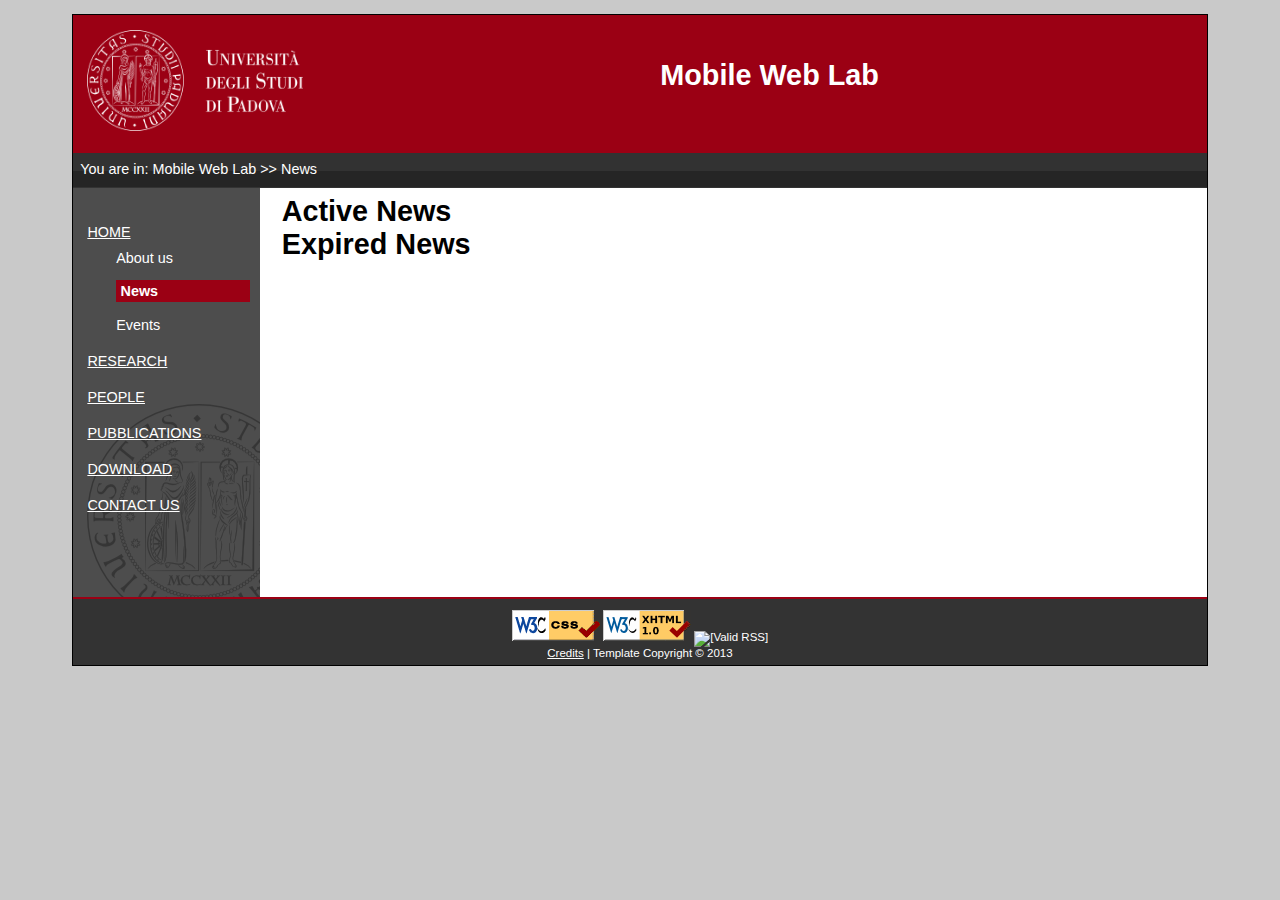
==== news.html @ e04d9430 "Working on News page" ====
<!doctype html>
<html lang="en">
<head>
	<title>News - Mobile Web Lab</title>
    <meta charset="utf-8">
    <meta name="description" content="Lastest news about our group." />
    <meta name="keywords" content="Mobile Web Lab, Department of Mathematics, University of Padua, Smartphones, Tablets, Serious Games, HCI, Human Computer Interaction" />
    <meta name="author" content="Anna Nigro, Matteo Ciman" />
    <link href="styles/baseStyle.css" rel="stylesheet" type="text/css" media="screen"/>
	<link href="styles/stylemobile.css" rel="stylesheet" media="only screen and (max-width: 480px), only screen and (max-device-width: 480px)" />
	<link href="styles/stylelittle.css" rel="stylesheet" media="only screen and (max-width: 800px), only screen and (max-device-width: 800px)" />
    <link href="styles/styleprint.css" rel="stylesheet" type="text/css" media="print"/>
    
    <script src="js/jquery.js"></script>
    <script src="js/index.js"></script>
	
</head>
<body>
	
	<div id="wrapperbody">
	<header id="header">
		<img src="images/logoblack.png" class="logoprint" alt="Logo dell'Università degli studi di Padova - Logo nero per la Stampa"/>
		<img src="images/logo.png" class="logo" alt="Logo dell'Università degli studi di Padova."/>
		<h1 id="title">Mobile Web Lab</h1>
	</header>
	<div id="path">You are in: Mobile Web Lab &gt;&gt; News</div>
	<div id="wrapper">
		<nav id="sidebar">
			
			<ul>
				<li><a href="index.html">HOME</a>
                	<ul id="secondMenu">
                    	<li>About us</li>
                        <li><div class="linknoactive">News</div></li>
                        <li>Events</li>
                    </ul>
                    </li>
				<li><a href="research.html" tabindex="1">RESEARCH</a></li>
				<li><a href="people.html" tabindex="2">PEOPLE</a></li>
				<li><a href="pubblications.html" tabindex="3">PUBBLICATIONS</a></li>
				<li><a href="download.html" tabindex="4">DOWNLOAD</a></li>
                <li><a href="contactus.html" tabindex="5">CONTACT US</a></li>
			</ul>
		</nav>
		<div id="content">
			
            <article id="activeNews">
            	<header>
                	<h1>Active News</h1>
                </header>
            </article>
            
            <article id="expiredNews">
            	<header>
                	<h1>Expired News</h1>
                </header>
            </article>
           
		</div>
	</div>
	<footer id="footer">
		<img src="images/css.bmp" class="valid" alt="CSS Valid!"/>
        <img src="images/xhtml.bmp" class="valid" alt="XHTML 1.0 Valid!"/>
        <img src="http://feed2.w3.org/images/valid-rss-rogers.png" alt="[Valid RSS]" title="Validate my RSS feed" /><br/>
        <p><a href="credit.html"  title="Credits for this site">Credits</a> | Template Copyright &copy; 2013 </p>
	</footer>
	</div>
</body>
</html>
---- styles/baseStyle.css ----
@charset "utf-8";
/* CSS Document */

*, html{
	margin:0;
	padding:0;
}

body{
	margin:0;
	padding:0;
	margin-left:5em;
	margin-right:5em;
	margin-top:1em;
	background-color:#C9C9C9;
	background-attachment:fixed;
	font-family:Verdana, Geneva, sans-serif;
	font-size:0.9em;
	color:black;
}


/*HEADER*/
#header{
	position:relative;
	top:0;
	background-color: #9b0014;
	width:100%;
	height:auto;
	margin:0em;
	margin-right:0em;
	margin-left:0em;
	padding:0em;
	padding-bottom:1.3em;
}

#header .logoprint{
	display:none;
}

#header .logo{
	position:relative;
	float:left;
	height:7em;
	width:15em;
	padding:1em;
	padding-right:2em;
}

#title {	
	color:white;
	padding-top:1.5em;
	padding-bottom:1.5em;
	text-align: center;
}

.titlepart{
	display:block;
}

#wrapper {
	width:100%;
	background-color:#4D4D4D;
	background-image:url(../images/onlylogo.png);
	background-repeat: no-repeat;
	background-position: 1em 15em;
	
}

#wrapperbody {
	border-color: black;
	border-style: solid;
	border-width: 1px;
}

/*MENU*/

#sidebar{	
	display:block;
	float:left;
	width:15%;
	height:100%;
	margin-left:0.5em;
	margin-right:0em;
	padding-top:2em;
	color:white;
}

#sidebar ul{
	list-style-type:none;
	margin-top: 0.3em;
}

#sidebar li{
	margin-bottom:1.0em;
	padding-left:0.2em;
}

#sidebar li * {
	padding: 0.2em 0em 0.2em 0.3em;
}

#secondMenu > li{
	padding: 0em 0em 0em 2.0em;
}

#secondMenu *:last-child {
	margin-bottom: 0em;
}

#sidebar a{
	color:#FFFFFF;
	display:block;
}

#sidebar a:hover{
	background-color:#666666;
	color:black;
}

#sidebar a:visited{
	color:#F2C9A0 ;
}

#sidebar .help{
	display:none;
}


.linknoactive{
	display: block;
	background:#9b0014;
	font-weight:bold;
	color:white;
	padding:0.3em;
}

/*CONTENUTO*/

#content{
	padding:1.5em;
	padding-top:0.5em;
	background:#fff;
	margin-left:16.5%;
	margin-right:0em;
	min-height:22.9em;
	padding-bottom:5.0em;
}

#content > header {
	text-align: center;
}

#content ol {
	margin-left: 1.5em;
}

#content ul {
	margin-left: 1.5em;
}

#content li {
	margin-left: 1.5em;
}

#content h2, h3, h4 {
	color:#9b0014;
	margin-top:0.5em;
	margin-bottom:0.5em;
}

.infoPeople {
	border:1px solid #4D4D4D;
	border-top:#FFF;
	padding-top:0.5em;
	padding-bottom:0.5em; 
}

.photoDetails {
	display: inline-block;
	width:10%;
	border:1px solid #4D4D4D;
	margin-bottom: 1.0em;
	margin-left: 1.0em;
	vertical-align: middle;
}

.peopleDetails {
	display: inline-block;
	margin-left: 1.0em;
}

.showInfo, .hideInfo {
	text-decoration: underline;
	color: #9B0014;
	cursor: pointer;
}

.hideInfo {
	text-align: center;
	display: block;
}

.allInfosVisible dt {
	color: #FFF;
	background-color: #9B0014;
	font-weight: bold;
	padding: 0.5em;
}

.allInfosVisible dd {
	background-color: rgba(155, 0, 20, 0.3);
}

.allInfosVisible dd img {
	margin-top: 0.5em;	
}

#content a {
	color:blue;
	text-decoration:underline;
}

#content a:visited {
	color: #9b0014;
}

#activeNews article {
	margin-bottom: 2.0em;	
} 

#activeNews article header h1, #expiredNews article header h1 {
	font-size: 2.0em;
	color: #9B0014;
	margin-top: 0.5em;
	font-weight: normal;
}

#activeNews article header h2, #expiredNews article header h2 {
	color: #000;
	margin-top: 0.3em;
	border-bottom: 1px solid #000;
	padding-bottom: 0.3em;
	font-style: italic;
	font-size: 1.0em;
	font-weight: normal;
}

/*PERCORSO*/

#path{
	background-color:#333333;
	background-image:url(../images/menu-bg.gif);
	background-repeat:repeat-x;
	height:1.9em;
	color:white;
	margin-left:0em;
	padding-top:0.5em;
	padding-left:0.5em;
}

/*FOOTER*/

#footer{
	clear:both;
	background-color:#333333;
	width:100%;
	height:auto;
	padding-top:1em;
	padding-bottom:0.5em;
	color:white;
	text-align:center;
	font-size:80%;
	border-top-style: solid;
	border-top-color: #9b0014;
	border-top-width: 2px;
}

#footer a{
	color:#FFFFFF;
}

#footer a:hover{
	text-decoration:none;
}

#footer a:visited{
	color:#FFFFFF;
}

.hide {
	display: none;
}
---- styles/stylemobile.css ----
body{
	min-width:20em;
	margin-left:1em;
	margin-right:1em;
}

#title .rss{
	display: none;
}

#header {
	height:9.6em;
}

#header img{
	display: none;
}

#title {
	text-align:center;
	padding-left:0em;
}

#wrapper {
	background-image:none;
	background-color:transparent;
}

#content{
	z-index:-1;
	position:relative;
	top:0em;
	padding:1.5em;
	background:#dddddd;
	margin-left:0em;
	margin-right:0em;
	margin-top:0em;
}

#sidebar{
	z-index:1;
	position:relative;
	top:0em;
	width:100%;
	height:100%;
	margin-left:0em;
	margin-right:0em;
	padding-top:0.2em;
	padding-bottom:0.2em;
	color:white;
	text-align:center;
	background-color:#4D4D4D;
}

#sidebar li{
	margin-top:0.3em;
	margin-bottom:0.3em;
}

#path{
	display: none;
	color:white;
	margin-top:1.4em;
	margin-left:0.5em;
}
---- styles/stylelittle.css ----
body{
	margin-left:0.4em;
	margin-right:0.4em;
}
---- styles/styleprint.css ----
/*Import del file css contenente le aggiunte per lo standard css3*/
*, html{
	margin:0;
	padding:0;
}

body{
	margin:0;
	padding:0;
	margin-left:0em;
	margin-right:0em;
	margin-top:0em;
	background-color:white;
	font-family:Verdana, Geneva, sans-serif;
	font-size:14px;
	color:black;
}

a[href]:after{
	content: "["attr(href)"]";
	font-size:80%;
}

a {
	color:blue;
}

a:visited a:active a:link{
	color:blue;
}

.help{
	display:none;
}

#header{
	position:relative;
	top:0;
	background-color: #9b0014;
	width:100%;
	height:auto;
	margin:0em;
	margin-right:0em;
	margin-left:0em;
	padding:0em;
	padding-bottom:1.3em;
}

#header .logo{
	display:none;
}

#header .logoprint{
	position:relative;
	float:left;
	height:7em;
	width:15em;
	padding:1em;
}

#title {
	text-align:left;
	color:black;
	padding-top:1.5em;
}

#topmenu{
	display:none;
}

#wrapperbody {
	border-style: none;
}

#sidebar{
	display:none;
}

#content{
	padding:0em;
	padding-top:0.5em;
	background:#fff;
	margin-left:0em;
	margin-right:0em;
}


#content h2, h3, h4 {
	color:#9b0014;
	margin-top:0.5em;
	margin-bottom:0.5em;
}

#content h2:first-letter{
	font-size:1.2em;
}


#tecWebGarden{
	float:left;
	color:white;
	margin-top:0em;
	margin-left:1em;
}

#path{
	display:none;
}

#footer{
	display:none;
}
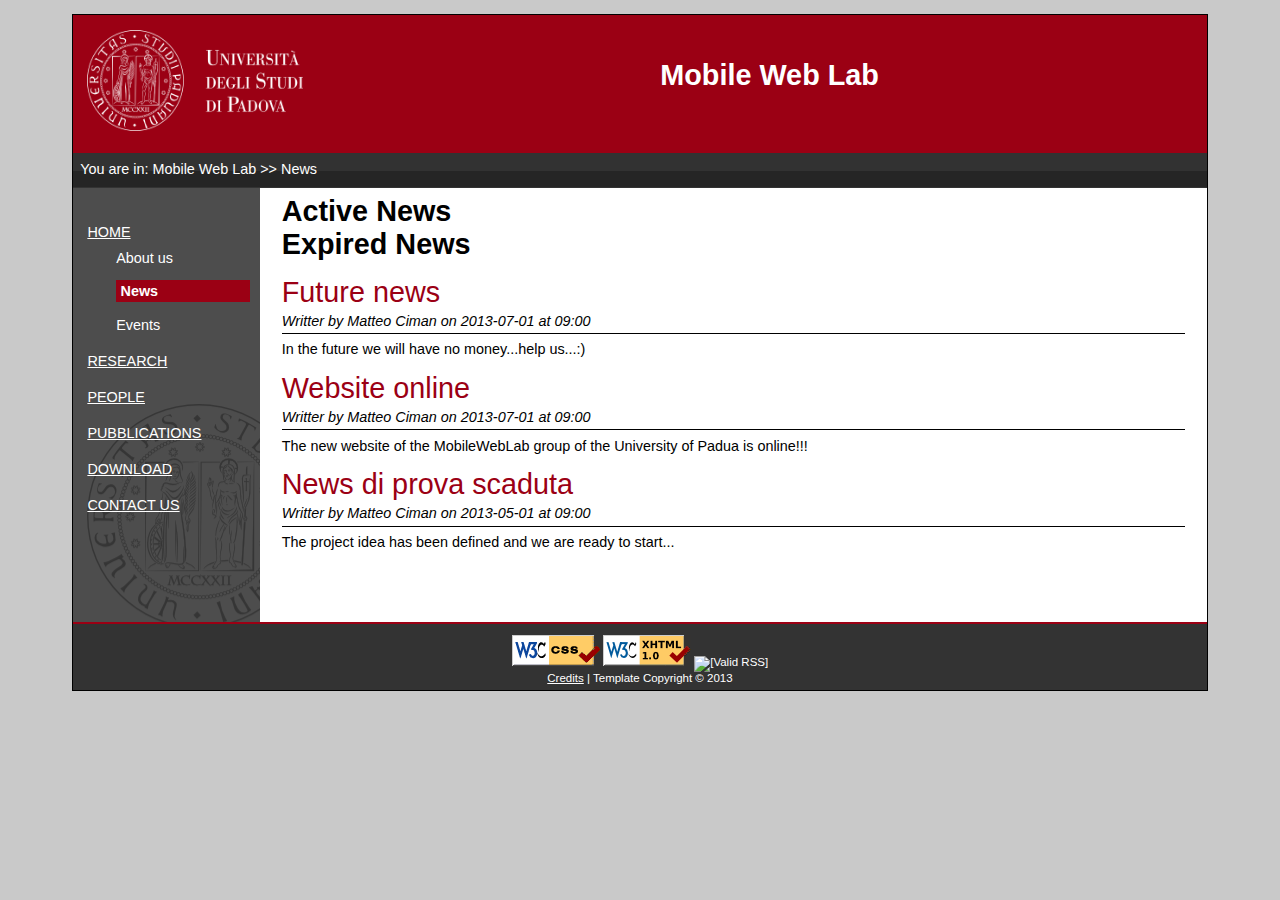
==== commit 265aa6f2: "Minor changes" ====
--- a/news.html
+++ b/news.html
@@ -12,7 +12,7 @@
     <link href="styles/styleprint.css" rel="stylesheet" type="text/css" media="print"/>
     
     <script src="js/jquery.js"></script>
-    <script src="js/index.js"></script>
+    <script src="js/newsPage.js"></script>
 	
 </head>
 <body>
